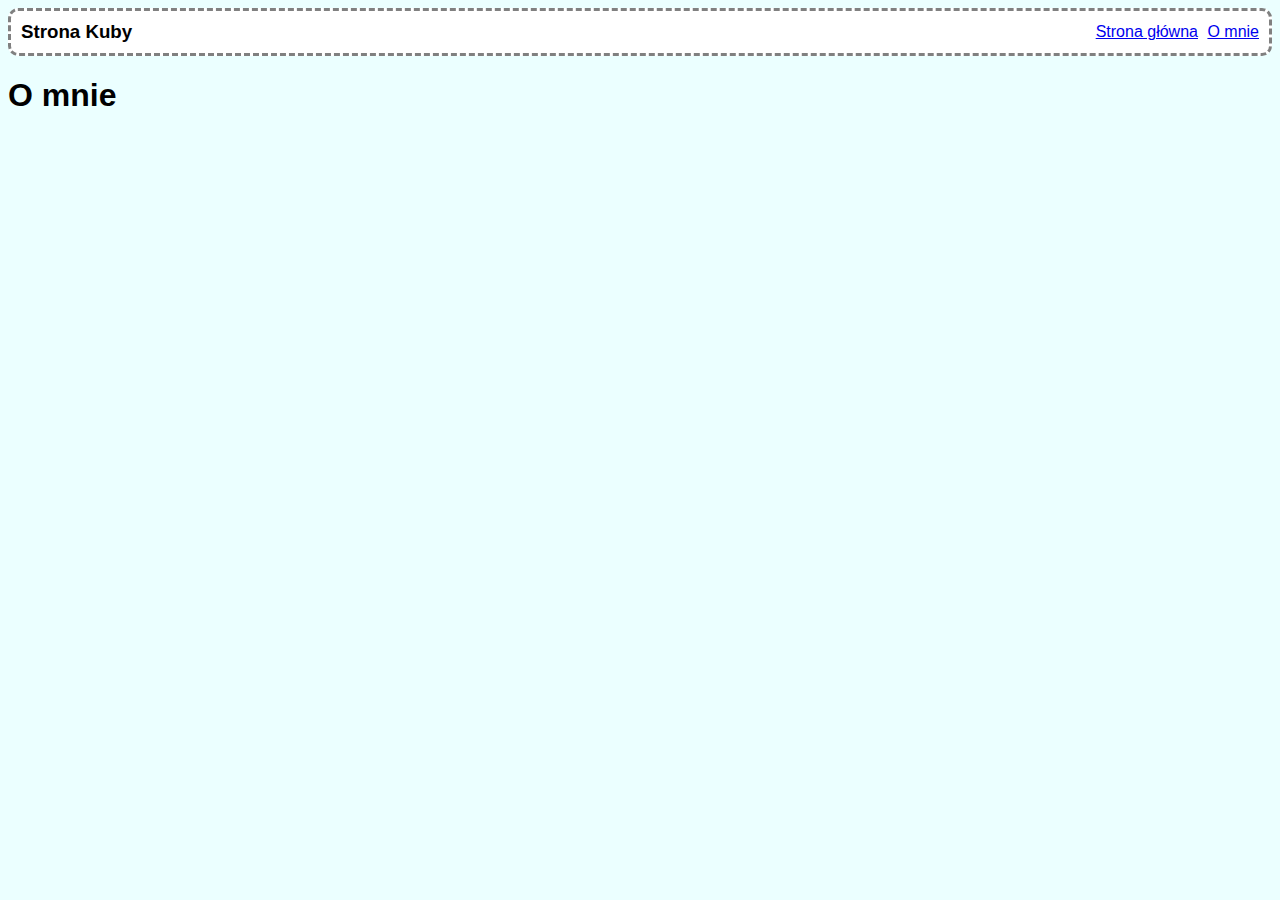
==== about/index.html @ b74022a7 "nowa" ====
<!DOCTYPE html>
<head>
    <link rel="stylesheet" href="../styles.css">
    <title> Strona Kuby </title>
</head>
<body>
    
     <header> 
         <h3> Strona Kuby </h3>
         <div>
             <a class="header-link" href="../index.html">Strona główna</a>
            <a class="header-link" href="#">O mnie</a>
         </div>
     </header>

    <section>
        <h1>O mnie</h1>
    </section>
    
</body>
---- styles.css ----
body {
    background-color: rgb(235, 255, 255);    
    font-family: Arial, Helvetica, sans-serif;
}

header {
    background-color: rgb(255, 255, 255);
    padding: 10px;
    border: 3px dashed grey;
    border-radius: 10px;
    display: flex;
    justify-content: right;
    align-items: center;
}

.header-link {
    margin-left: 5px;
}

header h3 {
    margin: 0px auto 0 0;
    ;
}

.news-div {
    margin-left: 0px;
    margin-bottom: 10px;
    background-color: white;
    border: 1px solid lightslategrey;
    padding: 10px;
    border-radius: 20px;
}

.news-div p {
    margin-top: 0px;
    margin-bottom: 5px;
    font-size: 18px;
}

.news-ul {
    list-style-type: none;
    
}

.top-bar {

    z-index: 9999;
    position: fixed;
    top: 0;
    left: 0;
    padding: 5px;
    width: 99%;
}
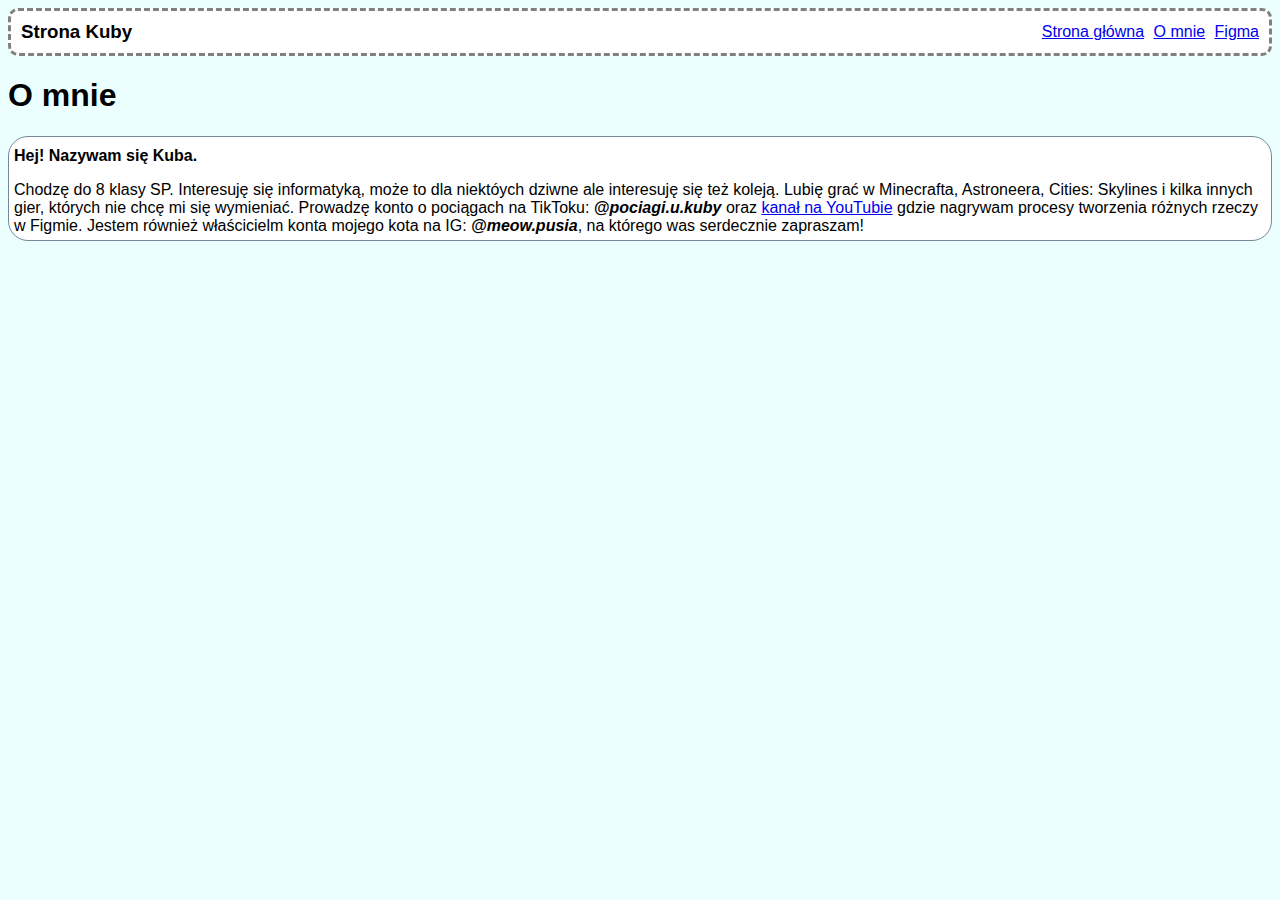
==== commit 76dbb5b8: "about + figma" ====
--- a/about/index.html
+++ b/about/index.html
@@ -8,13 +8,26 @@
      <header> 
          <h3> Strona Kuby </h3>
          <div>
-             <a class="header-link" href="../index.html">Strona główna</a>
+            <a class="header-link" href="../index.html">Strona główna</a>
             <a class="header-link" href="#">O mnie</a>
+            <a class="header-link" href="../figma/index.html">Figma</a>
          </div>
      </header>
 
     <section>
         <h1>O mnie</h1>
+        <div class="about">
+            <p><b>Hej! Nazywam się Kuba.</b></p>
+            <span>Chodzę do 8 klasy SP. Interesuję się informatyką, może to dla niektóych dziwne
+                ale interesuję się też koleją. Lubię grać w Minecrafta, Astroneera, 
+                Cities: Skylines i kilka innych gier, których nie chcę mi się wymieniać. 
+                Prowadzę konto o pociągach na TikToku:<i><b> @pociagi.u.kuby</b></i> oraz 
+                <a href="https://www.youtube.com/channel/UCfw8pktrmMgMTK_vAhZOLhg">kanał na YouTubie</a>
+                gdzie nagrywam procesy tworzenia różnych rzeczy w Figmie. 
+                Jestem również właścicielm konta mojego kota na IG:<i><b> @meow.pusia</b></i>, na którego
+                was serdecznie zapraszam!
+            </span>
+        </div>
     </section>
     
 </body>--- a/styles.css
+++ b/styles.css
@@ -11,6 +11,7 @@
     display: flex;
     justify-content: right;
     align-items: center;
+    margin-bottom: 5px;
 }
 
 .header-link {
@@ -31,10 +32,27 @@
     border-radius: 20px;
 }
 
-.news-div p {
+.news-title {
     margin-top: 0px;
     margin-bottom: 5px;
+    margin-right: 5px;
+    display: inline;
     font-size: 18px;
+    align-items: center;
+}
+
+.news-date {
+display: inline;
+color: slategray;
+margin-right: 5px;
+margin-top: 0px;
+margin-bottom: 5px;
+align-items: center;
+font-size: 14px;
+}
+
+.news-div span {
+    display: block;
 }
 
 .news-ul {
@@ -42,12 +60,15 @@
     
 }
 
-.top-bar {
+.about {
+    margin-left: 0px;
+    margin-bottom: 10px;
+    background-color: white;
+    border: 1px solid lightslategrey;
+    padding: 5px;
+    border-radius: 20px;
+}
 
-    z-index: 9999;
-    position: fixed;
-    top: 0;
-    left: 0;
-    padding: 5px;
-    width: 99%;
-}+.about p {
+    margin-top: 5px;
+}
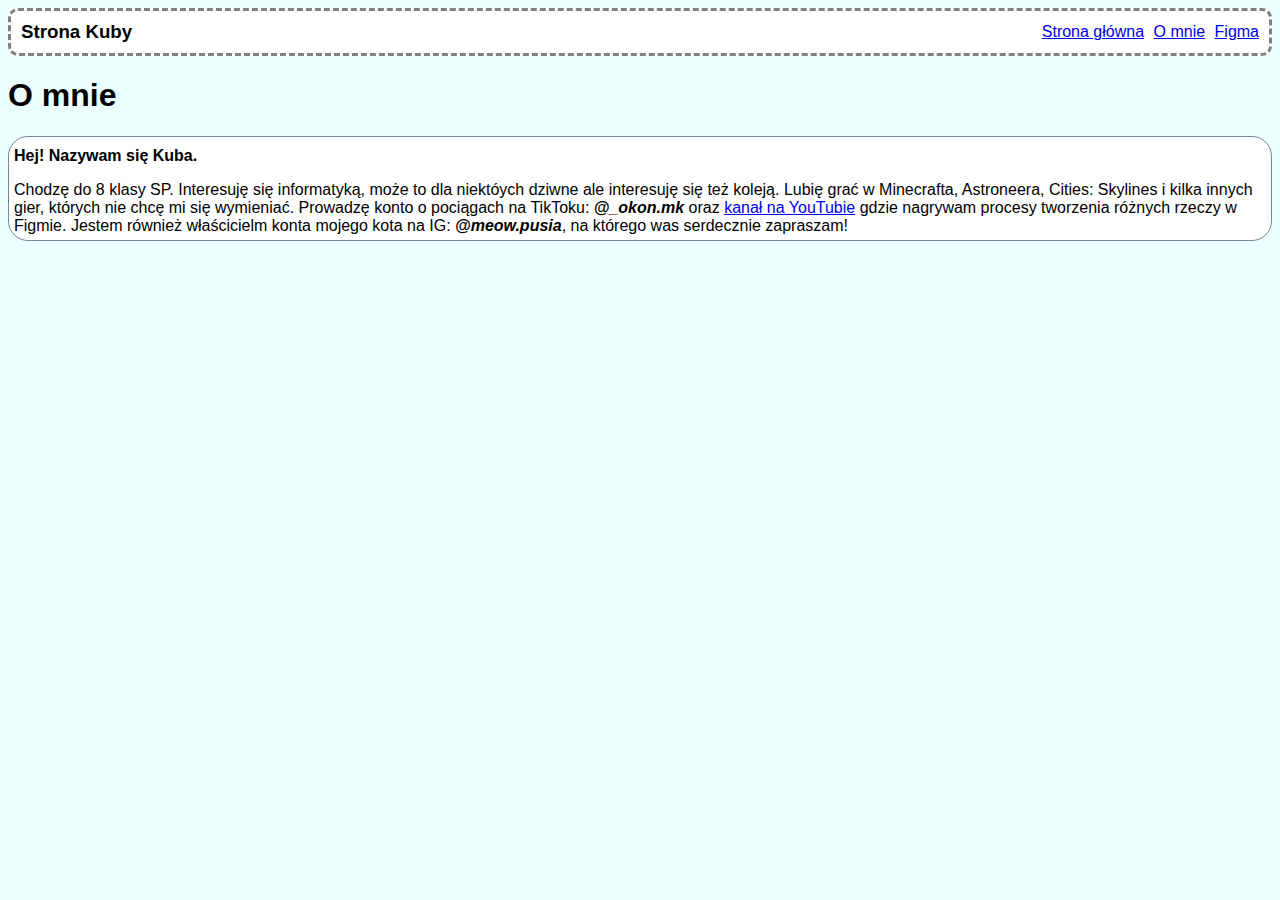
==== commit 45466c4d: "okon.mk" ====
--- a/about/index.html
+++ b/about/index.html
@@ -21,7 +21,7 @@
             <span>Chodzę do 8 klasy SP. Interesuję się informatyką, może to dla niektóych dziwne
                 ale interesuję się też koleją. Lubię grać w Minecrafta, Astroneera, 
                 Cities: Skylines i kilka innych gier, których nie chcę mi się wymieniać. 
-                Prowadzę konto o pociągach na TikToku:<i><b> @pociagi.u.kuby</b></i> oraz 
+                Prowadzę konto o pociągach na TikToku:<i><b> @_okon.mk</b></i> oraz 
                 <a href="https://www.youtube.com/channel/UCfw8pktrmMgMTK_vAhZOLhg">kanał na YouTubie</a>
                 gdzie nagrywam procesy tworzenia różnych rzeczy w Figmie. 
                 Jestem również właścicielm konta mojego kota na IG:<i><b> @meow.pusia</b></i>, na którego
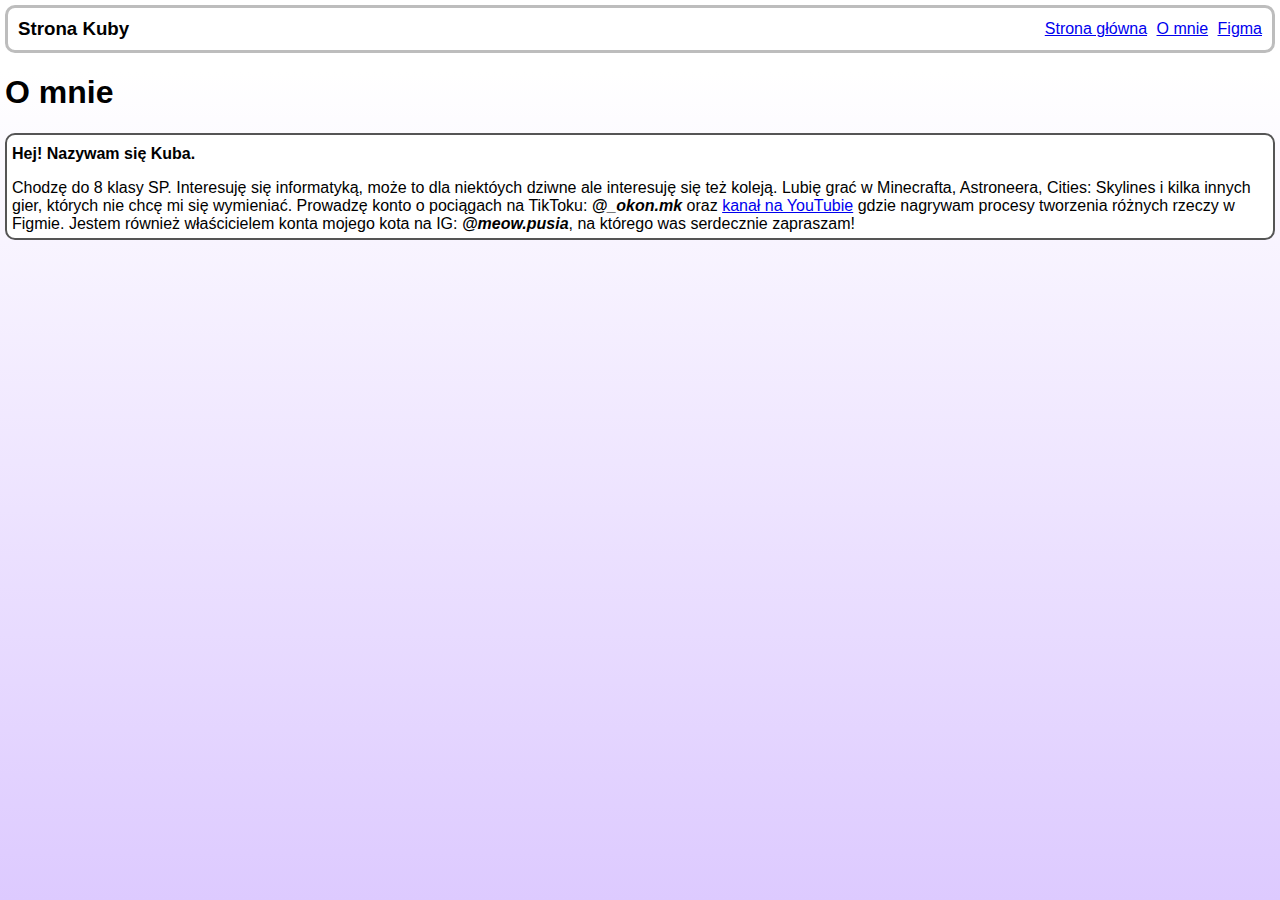
==== commit 757b5f1c: "small hanges" ====
--- a/about/index.html
+++ b/about/index.html
@@ -24,7 +24,7 @@
                 Prowadzę konto o pociągach na TikToku:<i><b> @_okon.mk</b></i> oraz 
                 <a href="https://www.youtube.com/channel/UCfw8pktrmMgMTK_vAhZOLhg">kanał na YouTubie</a>
                 gdzie nagrywam procesy tworzenia różnych rzeczy w Figmie. 
-                Jestem również właścicielm konta mojego kota na IG:<i><b> @meow.pusia</b></i>, na którego
+                Jestem również właścicielem konta mojego kota na IG:<i><b> @meow.pusia</b></i>, na którego
                 was serdecznie zapraszam!
             </span>
         </div>
--- a/styles.css
+++ b/styles.css
@@ -1,17 +1,25 @@
 body {
-    background-color: rgb(235, 255, 255);    
+    background: rgb(181,181,181);
+    background: linear-gradient(0deg, rgb(221, 202, 255) 0%, rgba(255,255,255,1) 92%); 
+    background-repeat: no-repeat;
+    height: 100%;
+    margin: 0;
+    background-repeat: no-repeat;
+    background-attachment: fixed;
     font-family: Arial, Helvetica, sans-serif;
 }
+
 
 header {
     background-color: rgb(255, 255, 255);
     padding: 10px;
-    border: 3px dashed grey;
+    border: 3px solid rgb(189, 189, 189);
     border-radius: 10px;
     display: flex;
     justify-content: right;
     align-items: center;
-    margin-bottom: 5px;
+    margin: 5px;
+
 }
 
 .header-link {
@@ -24,17 +32,18 @@
 }
 
 .news-div {
-    margin-left: 0px;
+    margin-left: 5px;
+    margin-right: 10px;
     margin-bottom: 10px;
     background-color: white;
-    border: 1px solid lightslategrey;
+    border: 2px solid rgb(0, 0, 0);
     padding: 10px;
-    border-radius: 20px;
+    border-radius: 10px;
 }
 
 .news-title {
     margin-top: 0px;
-    margin-bottom: 5px;
+    margin-bottom: 10px;
     margin-right: 5px;
     display: inline;
     font-size: 18px;
@@ -46,7 +55,7 @@
 color: slategray;
 margin-right: 5px;
 margin-top: 0px;
-margin-bottom: 5px;
+margin-bottom: 10px;
 align-items: center;
 font-size: 14px;
 }
@@ -61,14 +70,23 @@
 }
 
 .about {
-    margin-left: 0px;
+    margin-left: 5px;
+    margin-right: 5px;
     margin-bottom: 10px;
     background-color: white;
-    border: 1px solid lightslategrey;
+    border: 2px solid rgb(85, 85, 85);
     padding: 5px;
-    border-radius: 20px;
+    border-radius: 10px;
 }
 
 .about p {
     margin-top: 5px;
 }
+
+section h1 {
+    margin-left: 5px;
+}
+
+.news-div div {
+    margin-bottom: 10px;
+}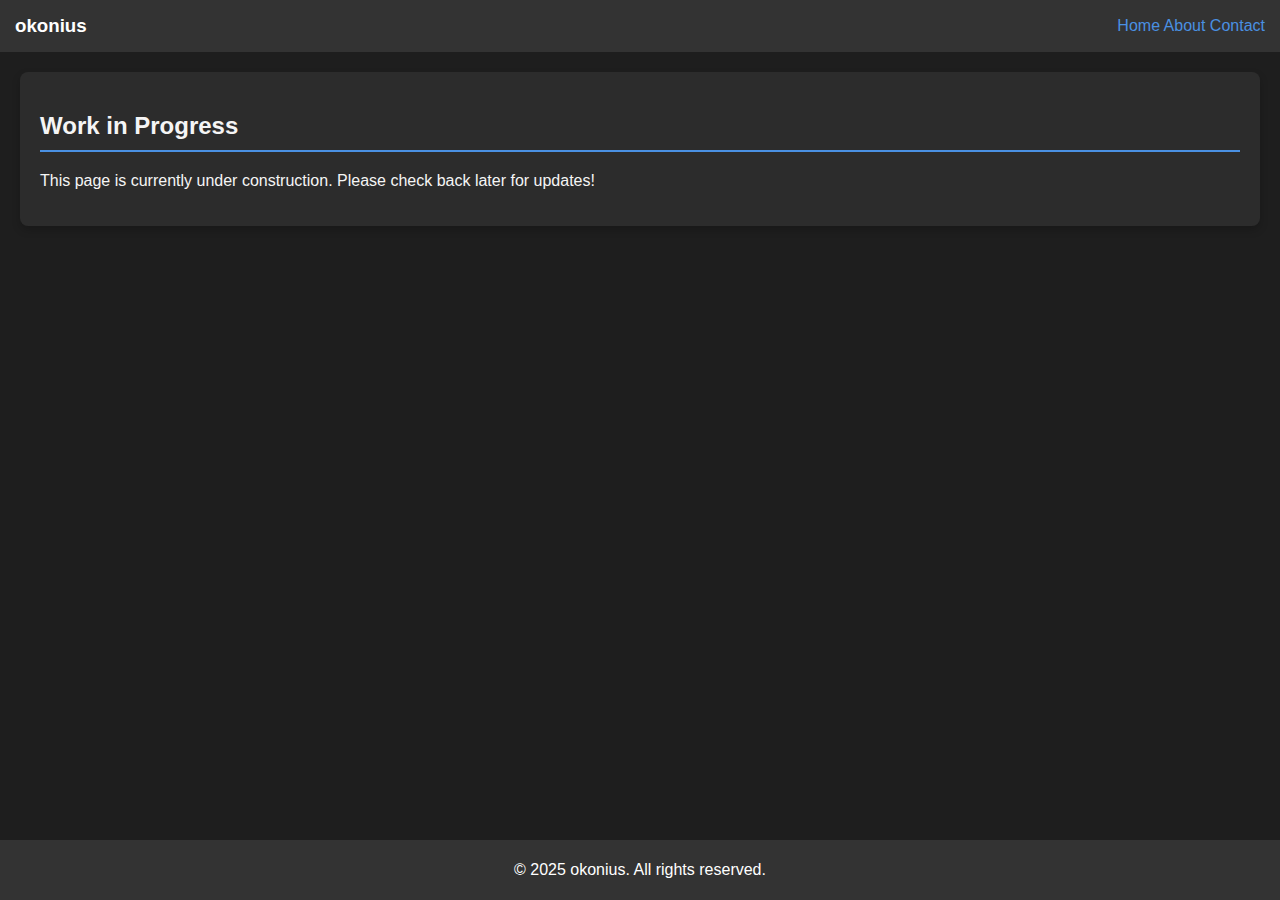
==== commit dcaa7cc9: "new look" ====
--- a/about/index.html
+++ b/about/index.html
@@ -1,33 +1,32 @@
 <!DOCTYPE html>
+<html lang="pl">
 <head>
+    <meta charset="UTF-8">
+    <meta name="viewport" content="width=device-width, initial-scale=1.0">
+    <title>About - okonius' website</title>
     <link rel="stylesheet" href="../styles.css">
-    <title> Strona Kuby </title>
 </head>
 <body>
     
-     <header> 
-         <h3> Strona Kuby </h3>
-         <div>
-            <a class="header-link" href="../index.html">Strona główna</a>
-            <a class="header-link" href="#">O mnie</a>
-            <a class="header-link" href="../figma/index.html">Figma</a>
-         </div>
-     </header>
+    <header class="header">
+        <h3>okonius</h3>
+        <nav class="header-links">
+            <a href="/">Home</a>
+            <a href="../about">About</a>
+            <a href="../contact">Contact</a>
+        </nav>
+    </header>
 
-    <section>
-        <h1>O mnie</h1>
-        <div class="about">
-            <p><b>Hej! Nazywam się Kuba.</b></p>
-            <span>Chodzę do 8 klasy SP. Interesuję się informatyką, może to dla niektóych dziwne
-                ale interesuję się też koleją. Lubię grać w Minecrafta, Astroneera, 
-                Cities: Skylines i kilka innych gier, których nie chcę mi się wymieniać. 
-                Prowadzę konto o pociągach na TikToku:<i><b> @_okon.mk</b></i> oraz 
-                <a href="https://www.youtube.com/channel/UCfw8pktrmMgMTK_vAhZOLhg">kanał na YouTubie</a>
-                gdzie nagrywam procesy tworzenia różnych rzeczy w Figmie. 
-                Jestem również właścicielem konta mojego kota na IG:<i><b> @meow.pusia</b></i>, na którego
-                was serdecznie zapraszam!
-            </span>
-        </div>
-    </section>
-    
-</body>+    <main class="main">
+        <section class="section">
+            <h2>Work in Progress</h2>
+            <p>This page is currently under construction. Please check back later for updates!</p>
+        </section>
+    </main>
+
+    <footer class="footer">
+        <p>© 2025 okonius. All rights reserved.</p>
+    </footer>
+</body>
+</html>
+
--- a/styles.css
+++ b/styles.css
@@ -1,92 +1,82 @@
+/* Podstawowe ustawienia */
 body {
-    background: rgb(181,181,181);
-    background: linear-gradient(0deg, rgb(221, 202, 255) 0%, rgba(255,255,255,1) 92%); 
-    background-repeat: no-repeat;
-    height: 100%;
+    font-family: 'Roboto', sans-serif; /* Modern font */
+    background-color: #1e1e1e; /* Dark background */
+    color: #f5f5f5; /* Light text color */
     margin: 0;
-    background-repeat: no-repeat;
-    background-attachment: fixed;
-    font-family: Arial, Helvetica, sans-serif;
+    padding: 0;
 }
 
-
-header {
-    background-color: rgb(255, 255, 255);
-    padding: 10px;
-    border: 3px solid rgb(189, 189, 189);
-    border-radius: 10px;
+/* Nagłówek */
+.header {
+    background-color: #333; /* Darker header */
+    color: #ffffff;
+    padding: 15px;
     display: flex;
-    justify-content: right;
-    align-items: center;
-    margin: 5px;
-
-}
-
-.header-link {
-    margin-left: 5px;
-}
-
-header h3 {
-    margin: 0px auto 0 0;
-    ;
-}
-
-.news-div {
-    margin-left: 5px;
-    margin-right: 10px;
-    margin-bottom: 10px;
-    background-color: white;
-    border: 2px solid rgb(0, 0, 0);
-    padding: 10px;
-    border-radius: 10px;
-}
-
-.news-title {
-    margin-top: 0px;
-    margin-bottom: 10px;
-    margin-right: 5px;
-    display: inline;
-    font-size: 18px;
+    justify-content: space-between;
     align-items: center;
 }
 
-.news-date {
-display: inline;
-color: slategray;
-margin-right: 5px;
-margin-top: 0px;
-margin-bottom: 10px;
-align-items: center;
-font-size: 14px;
+.header h3 {
+    margin: 0;
 }
 
-.news-div span {
-    display: block;
+/* Główna zawartość */
+.main {
+    padding: 20px;
 }
 
-.news-ul {
-    list-style-type: none;
-    
+/* Sekcje */
+.section {
+    margin-bottom: 20px;
+    background: #2c2c2c; /* Darker section background */
+    padding: 20px;
+    border-radius: 8px;
+    box-shadow: 0 4px 8px rgba(0, 0, 0, 0.2);
 }
 
-.about {
-    margin-left: 5px;
-    margin-right: 5px;
-    margin-bottom: 10px;
-    background-color: white;
-    border: 2px solid rgb(85, 85, 85);
-    padding: 5px;
-    border-radius: 10px;
+.section h2 {
+    border-bottom: 2px solid #4a90e2; /* Soft blue */
+    padding-bottom: 10px;
 }
 
-.about p {
-    margin-top: 5px;
+/* Lista */
+.list {
+    list-style-type: none;
+    padding: 0;
 }
 
-section h1 {
-    margin-left: 5px;
+.list-item {
+    margin: 10px 0;
+    padding-left: 20px;
+    position: relative;
 }
 
-.news-div div {
-    margin-bottom: 10px;
-}+.list-item::before {
+    content: '•';
+    color: #4a90e2; /* Soft blue */
+    position: absolute;
+    left: 0;
+}
+
+/* Stopka */
+.footer {
+    text-align: center;
+    background-color: #333; /* Darker footer */
+    color: #fff;
+    padding: 5px 0;
+    position: fixed;
+    bottom: 0;
+    width: 100%;
+}
+
+/* Linki */
+a {
+    color: #4a90e2; /* Soft blue */
+    text-decoration: none;
+}
+
+a:hover {
+    color: #ff6347; /* Tomato */
+    text-decoration: underline;
+}
